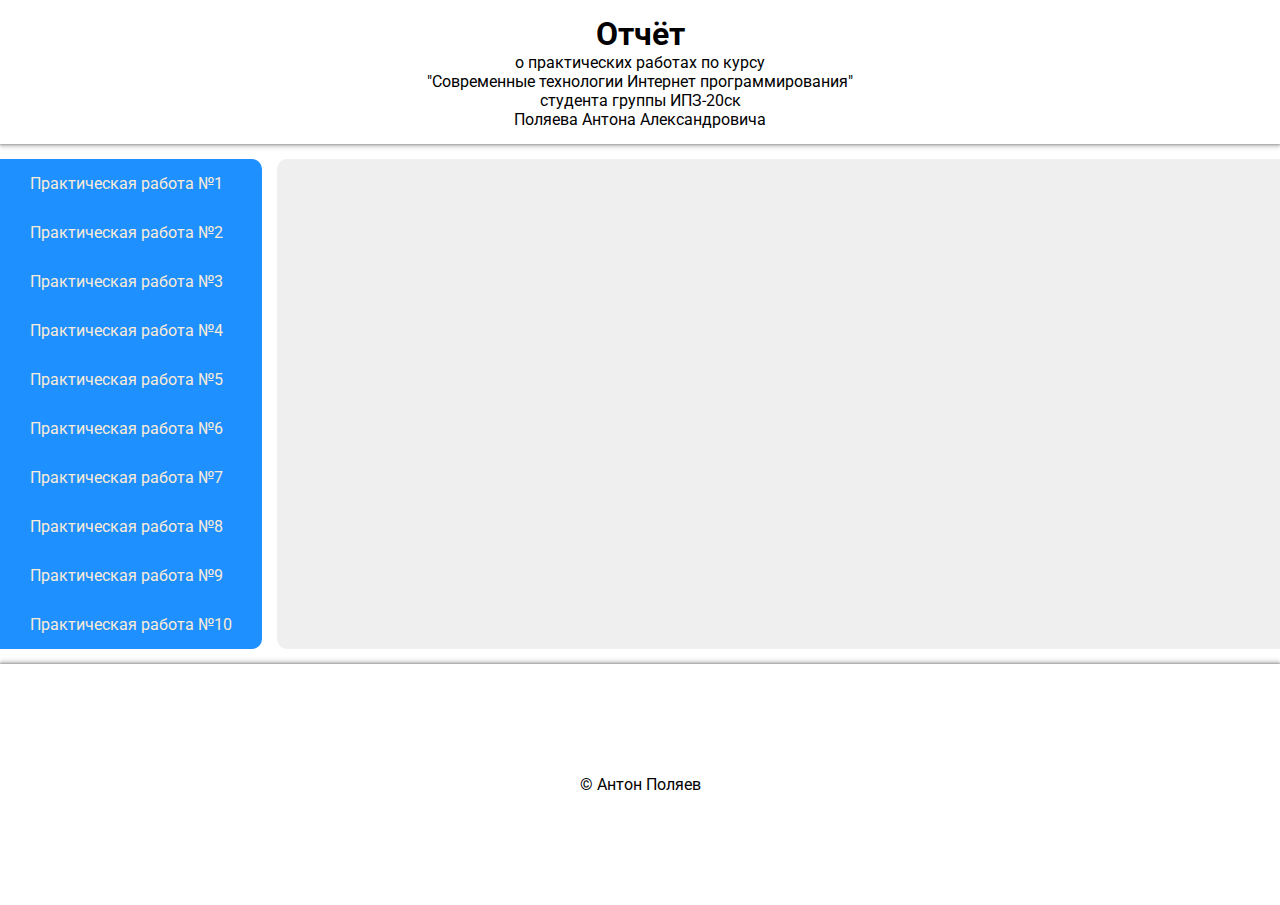
==== index.html @ c03a8399 "init commit" ====
<!DOCTYPE html>
<html lang="en">

<head>
    <meta charset="UTF-8"/>
    <meta http-equiv="X-UA-Compatible" content="IE=edge"/>
    <meta name="viewport" content="width=device-width, initial-scale=1.0"/>
    <link rel="shortcut icon" href="./src/images/favicon.ico" type="image/x-icon"/>
    <!-- CSS файлы -->
    <link rel="stylesheet" href="./styles/common.css"/>
    <link rel="stylesheet" href="./styles/style.css"/>
    <title>Document</title>
</head>

<body>
<header class="header">
    <section class="header-title-section">
        <h1>Отчёт</h1>
        <p>о практических работах по курсу</p>
        <p>"Современные технологии Интернет программирования"</p>
        <p>студента группы ИПЗ-20ск</p>
        <p>Поляева Антона Александровича</p>
    </section>
</header>
<main class="main">
    <section class="main-navigation-section">
        <nav class="navigation">
            <ul class="navigation-list">
                <li class="list-item">
                    <a href="pages/1/page.html" target="iframe">Практическая работа №1</a>
                </li>
                <li class="list-item">
                    <a href="pages/2/page.html" target="iframe">Практическая работа №2</a>
                </li>
                <li class="list-item">
                    <a href="pages/3/page.html" target="iframe">Практическая работа №3</a>
                </li>
                <li class="list-item">
                    <a href="pages/4/page.html" target="iframe">Практическая работа №4</a>
                </li>
                <li class="list-item">
                    <a href="pages/5/page.html" target="iframe">Практическая работа №5</a>
                </li>
                <li class="list-item">
                    <a href="pages/6/page.html" target="iframe">Практическая работа №6</a>
                </li>
                <li class="list-item">
                    <a href="pages/7/page.html" target="iframe">Практическая работа №7</a>
                </li>
                <li class="list-item">
                    <a href="pages/8/page.html" target="iframe">Практическая работа №8</a>
                </li>
                <li class="list-item">
                    <a href="pages/9/page.html" target="iframe">Практическая работа №9</a>
                </li>
                <li class="list-item">
                    <a href="pages/10/page.html" target="iframe">Практическая работа №10</a>
                </li>
            </ul>
        </nav>
    </section>
    <section class="main-result-section">
        <iframe src="" class="iframe" name="iframe"></iframe>
    </section>
</main>
<footer class="footer">
    <p class="footer-text">&copy; Антон Поляев</p>
</footer>
<!-- JavaScript файлы -->
<script src="./scripts/script.js"></script>
</body>

</html>
---- styles/common.css ----
@import url("https://fonts.googleapis.com/css2?family=Roboto&display=swap");

* {
  font-family: "Roboto", sans-serif;
  margin: 0;
  padding: 0;
  box-sizing: border-box;
}

ul {
  list-style: none;
}
---- styles/style.css ----
.header {
    margin-bottom: 15px;
}

.header-title-section {
    text-align: center;
    padding: 15px;
    box-shadow: 0 1px 1px rgba(0, 0, 0, 0.12), 0 2px 2px rgba(0, 0, 0, 0.12), 0 4px 4px rgba(0, 0, 0, 0.12);
}

/* .main */
.main {
    display: flex;
    margin-bottom: 15px;
}

.main-navigation-section {
    margin-right: 15px;
}

/* Стилизация навигационного списка */
.navigation-list {
    width: fit-content;
}

.navigation-list .list-item:first-child {
    border-top-right-radius: 10px;
}

.navigation-list .list-item:last-child {
    border-bottom-right-radius: 10px;
}

.navigation-list .list-item {
    cursor: pointer;
    background-color: dodgerblue;
    transition: .4s all;
}

.navigation-list .list-item:hover {
    background-color: #016ae3;
}

.navigation-list .list-item a {
    display: block;
    padding: 15px 30px;
    text-decoration: none;
    color: antiquewhite;
}

/* Стилизация iframe */

.main-result-section {
    display: flex;
    flex: 1 1 auto;
}

.iframe {
    border: none;
    border-top-left-radius: 10px;
    border-bottom-left-radius: 10px;
    background-color: #efefef;
    flex: 1 1 auto;
}

/* Стилизация подвала */
.footer {
    box-shadow: 0 -1px 1px rgba(0, 0, 0, 0.12), 0 -2px 2px rgba(0, 0, 0, 0.12), 0 -4px 4px rgba(0, 0, 0, 0.12);
    height: calc(100vh - (151px + 508px));
    display: flex;
    align-items: center;
    justify-content: center;
}
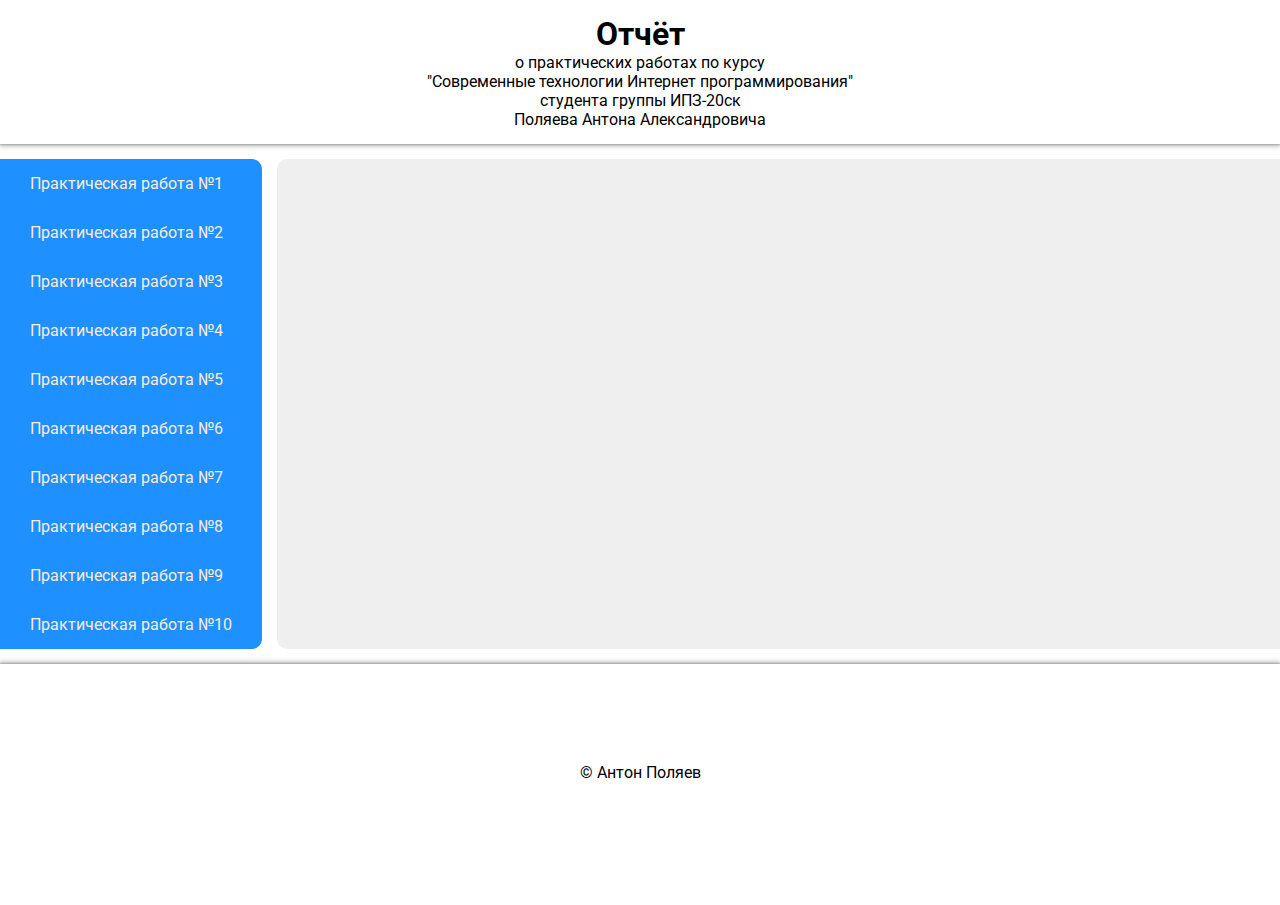
==== commit d055bca1: "add git links" ====
--- a/index.html
+++ b/index.html
@@ -64,7 +64,12 @@
     </section>
 </main>
 <footer class="footer">
-    <p class="footer-text">&copy; Антон Поляев</p>
+    <p class="footer-text">
+        <span>&copy; Антон Поляев</span>
+        <iframe src="https://ghbtns.com/github-btn.html?user=kel1w0egh&repo=stip&type=star&count=true"
+                frameborder="0" scrolling="0" height="20px" title="GitHub">
+        </iframe>
+    </p>
 </footer>
 <!-- JavaScript файлы -->
 <script src="./scripts/script.js"></script>
--- a/styles/style.css
+++ b/styles/style.css
@@ -70,4 +70,16 @@
     display: flex;
     align-items: center;
     justify-content: center;
+}
+
+.footer-text {
+    display: flex;
+    flex-direction: column;
+    align-items: center;
+    justify-content: center;
+}
+
+.footer-text iframe {
+    margin-top: 5px;
+    width: 75px;
 }